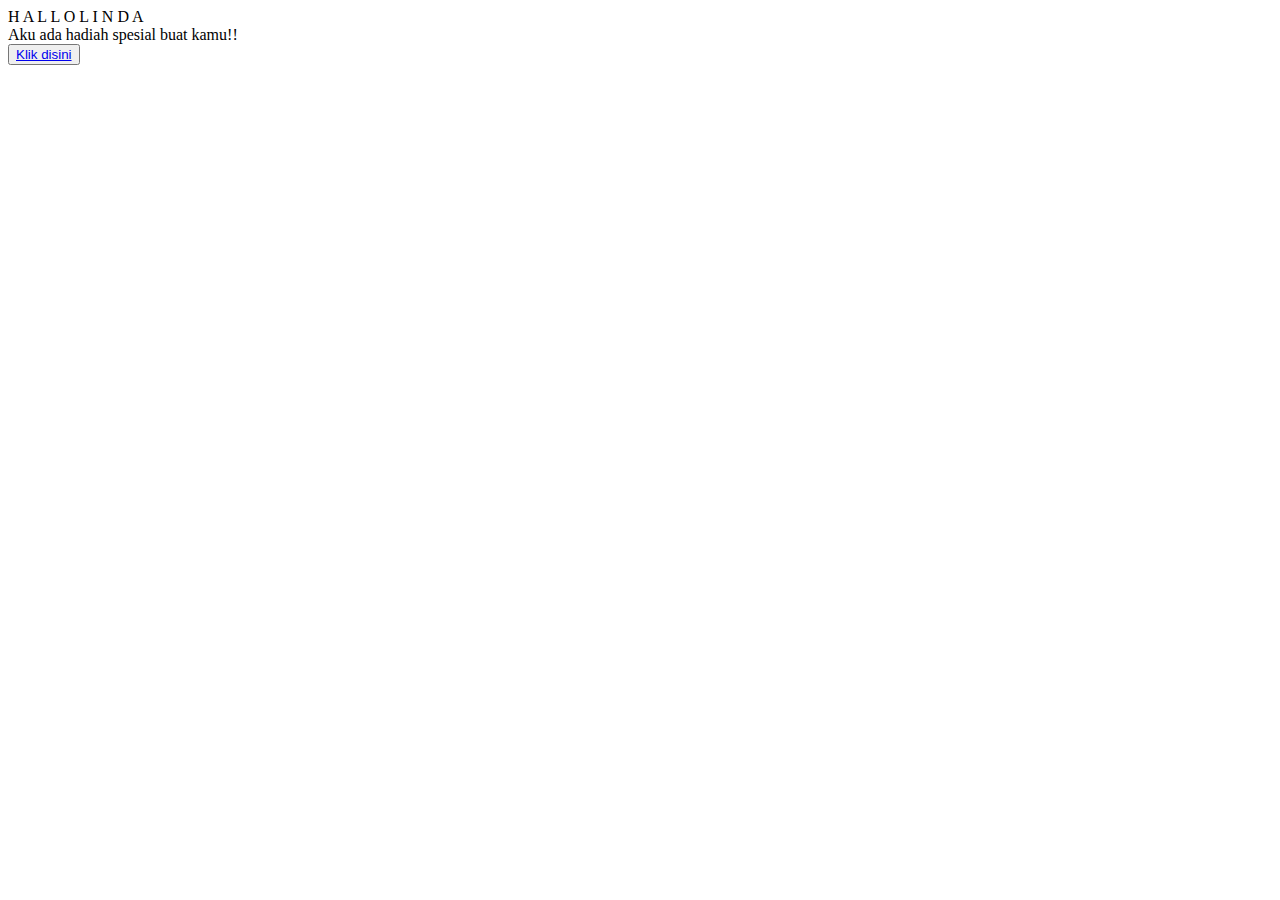
==== index.html @ 6abbc75c "Add files via upload" ====
<!DOCTYPE html>
<html lang="en">
  <head>
    <meta charset="UTF-8" />
    <meta http-equiv="X-UA-Compatible" content="IE=edge" />
    <meta name="viewport" content="width=device-width, initial-scale=1.0" />
    <link rel="stylesheet" href="css/style.css" />
    <link rel="icon" href="img/flowers.png" type="image/x-icon" />
    <title>Flowers</title>
  </head>
  <body>
    <div class="greetings">
      <!-- silahkan menambah kata sesuai keinginan dengan <span>text...</span -->
      <span>H</span>
      <span>A</span>
      <span>L</span>
      <span>L</span>
      <span>O</span>
      <span>L</span>
      <span>I</span>
      <span>N</span>
      <span>D</span>
      <span>A</span>
    </div>
    <div class="description">
      <span>Aku ada hadiah spesial buat kamu!!</span>
    </div>
    <div class="button">
      <button>
        <a href="flower.html">Klik disini</a>
      </button>
    </div>
  </body>
</html>
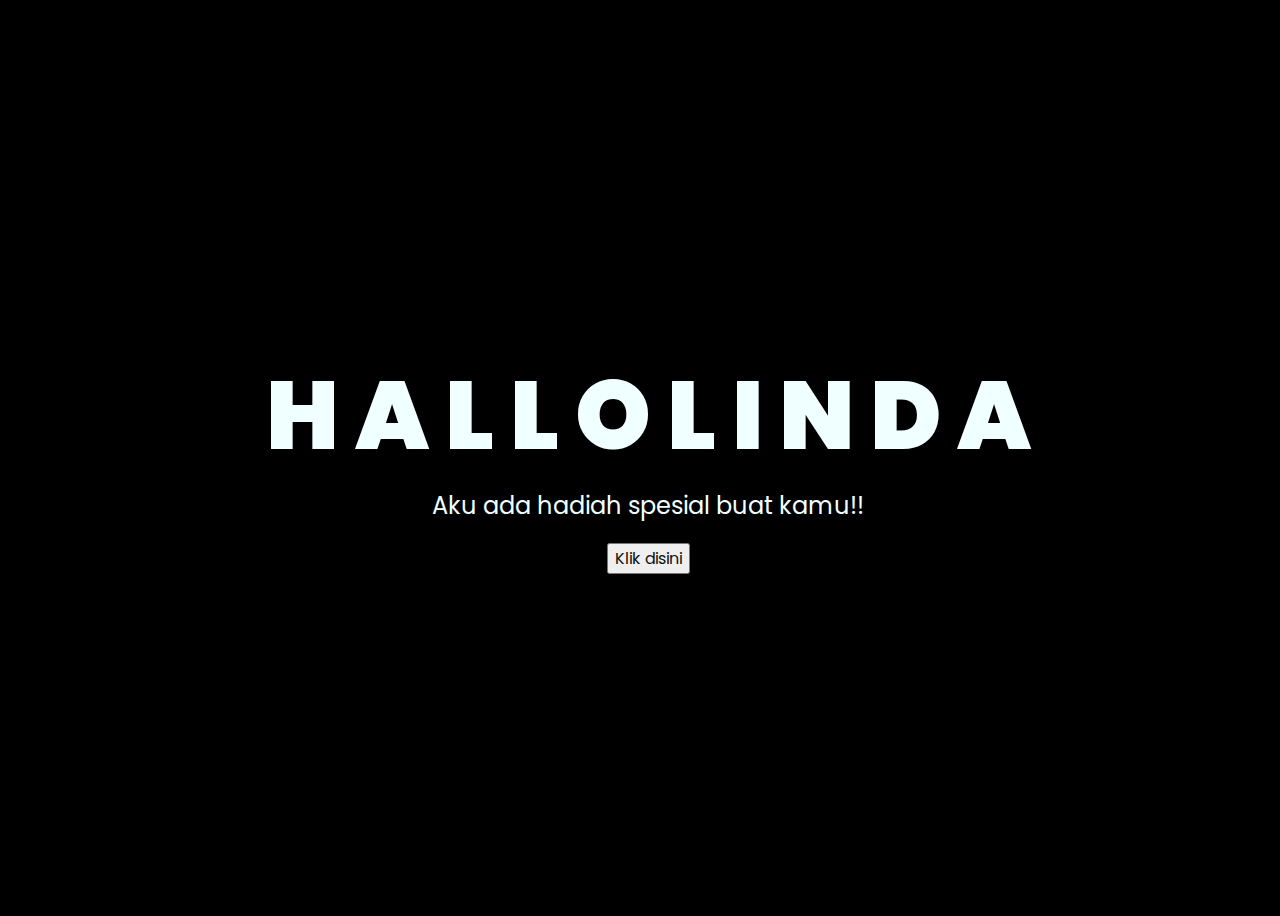
==== commit 11f43b4f: "Update index.html" ====
--- a/index.html
+++ b/index.html
@@ -6,7 +6,7 @@
     <meta name="viewport" content="width=device-width, initial-scale=1.0" />
     <link rel="stylesheet" href="css/style.css" />
     <link rel="icon" href="img/flowers.png" type="image/x-icon" />
-    <title>Flowers</title>
+    <title>Bunga untuk Kamu</title>
   </head>
   <body>
     <div class="greetings">
--- a/css/style.css
+++ b/css/style.css
@@ -0,0 +1,86 @@
+@import url("https://fonts.googleapis.com/css2?family=Poppins:ital,wght@0,500;1,900&display=swap");
+* {
+  font-family: "Poppins", cursive;
+}
+body {
+  color: azure;
+  width: 100%;
+  height: 100vh;
+  display: flex;
+  flex-direction: column;
+  align-items: center;
+  justify-content: center;
+  background-color: black;
+}
+.greetings {
+  font-size: 6rem;
+  font-weight: 900;
+}
+.greetings > span {
+  animation: glow 2.5s ease-in-out infinite;
+}
+@keyframes glow {
+  0%,
+  100% {
+    color: #fff;
+    text-shadow: 0 0 12px #39c6d6, 0 0 50px #39c6d6, 0 0 100px #39c6d6;
+  }
+  10%,
+  90% {
+    color: #111;
+    text-shadow: none;
+  }
+}
+.greetings > span:nth-child(2) {
+  animation-delay: 0.2s;
+}
+.greetings > span:nth-child(3) {
+  animation-delay: 0.4s;
+}
+.greetings > span:nth-child(4) {
+  animation-delay: 0.6s;
+}
+.greetings > span:nth-child(5) {
+  animation-delay: 0.8s;
+}
+.greetings > span:nth-child(6) {
+  animation-delay: 0.2s;
+}
+.greetings > span:nth-child(7) {
+  animation-delay: 0.4s;
+}
+.greetings > span:nth-child(8) {
+  animation-delay: 0.6s;
+}
+.greetings > span:nth-child(9) {
+  animation-delay: 0.8s;
+}
+.greetings > span:nth-child(10) {
+  animation-delay: 0.9s;
+}
+.description {
+  font-size: 1.5rem;
+  margin-bottom: 20px;
+}
+
+.button a {
+  text-decoration: none;
+  font-size: 1rem;
+  color: #111;
+}
+
+@media screen and (max-width: 574px) {
+  .greetings {
+    display: block;
+    font-size: 3rem;
+    font-weight: 500;
+    text-align: center;
+  }
+  .description {
+    font-size: 1rem;
+  }
+
+  .button a {
+    font-size: 0.5rem;
+  }
+}
